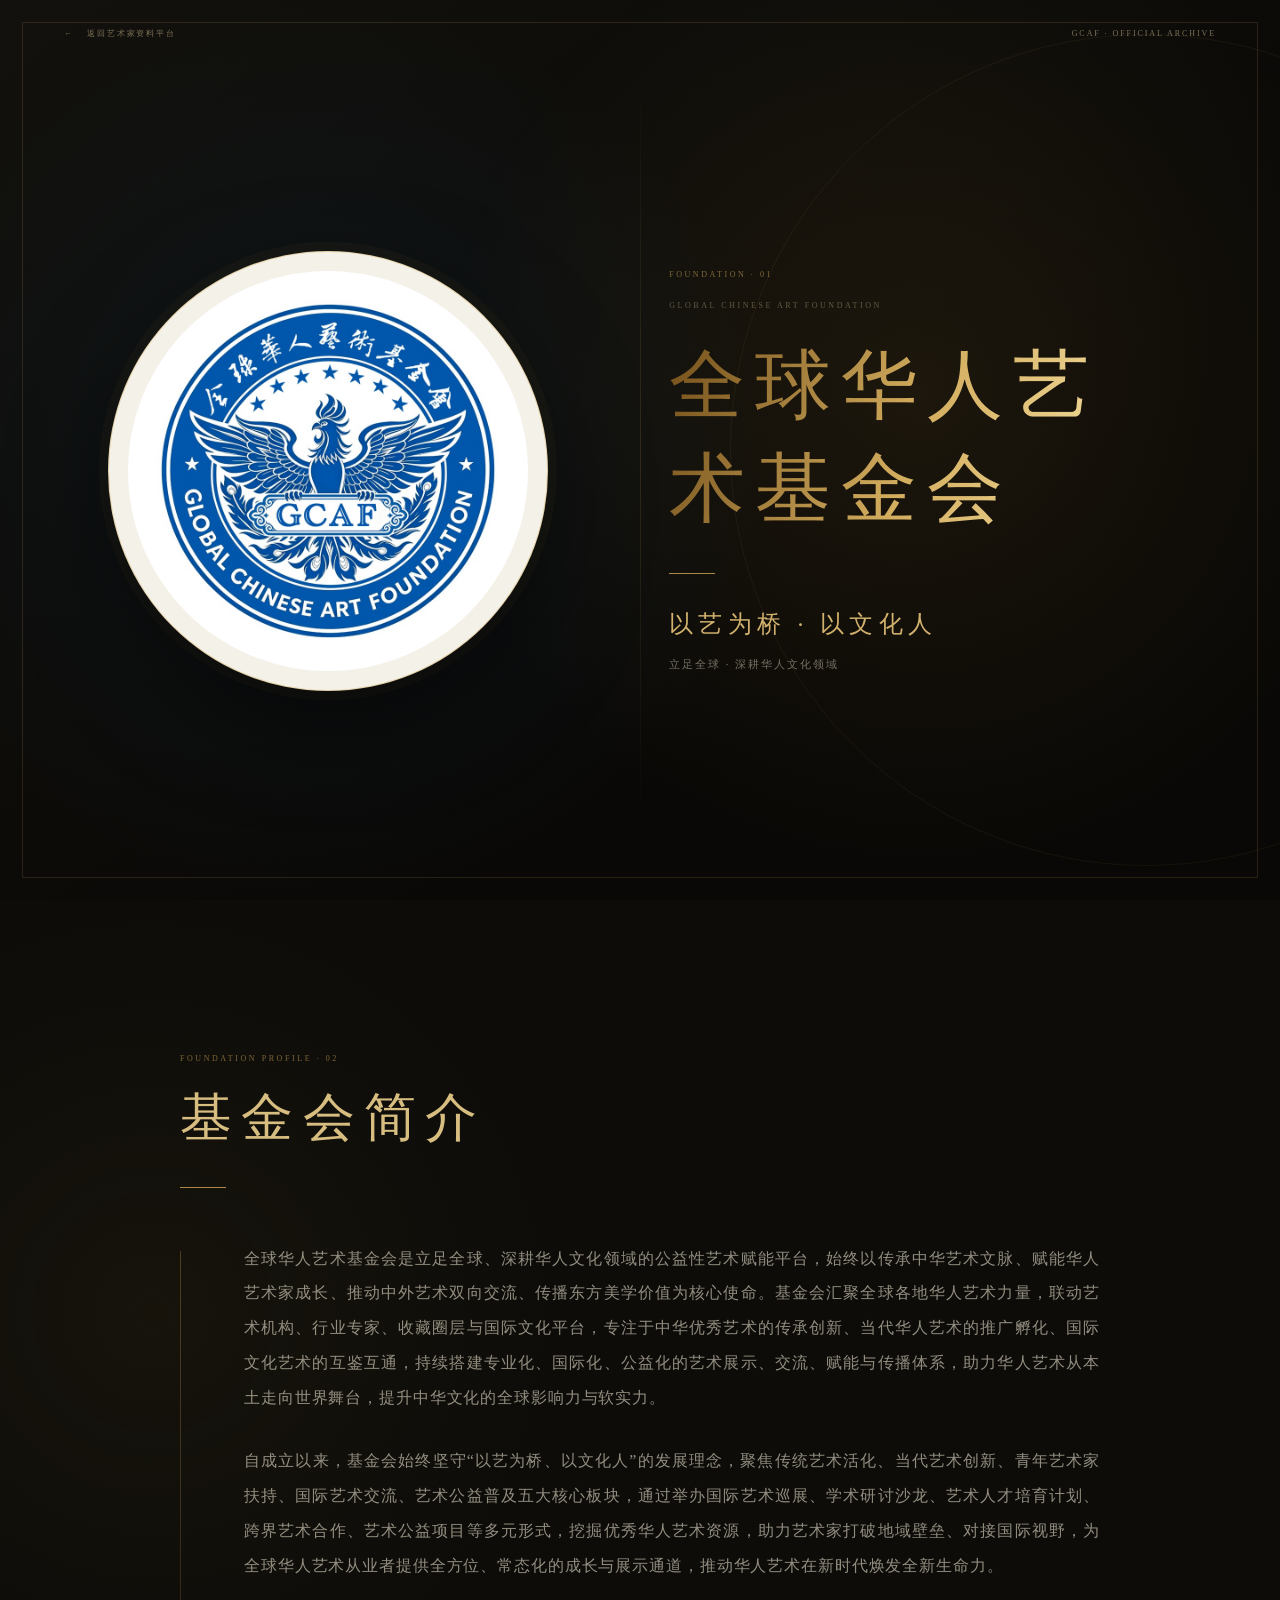
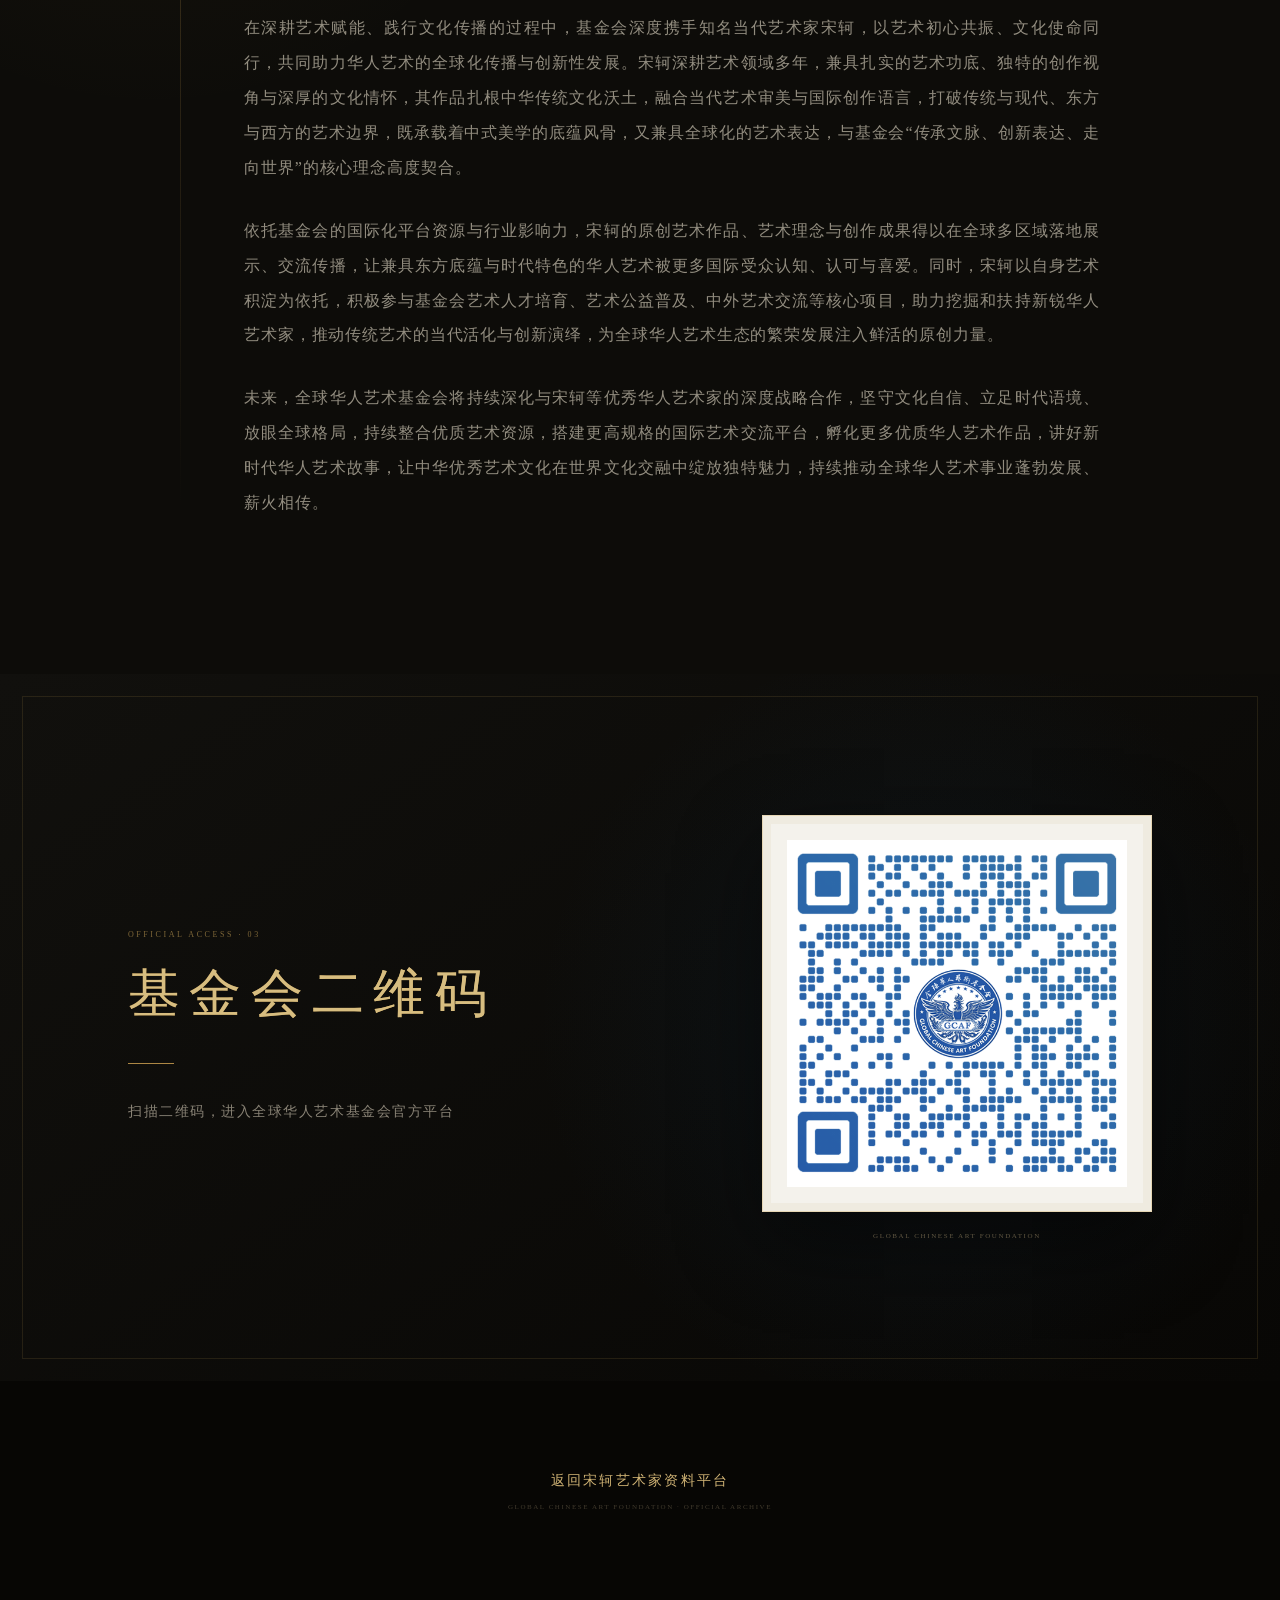
==== foundation/index.html @ b24133dd "新增全球华人艺术基金会内置资料页" ====
<!doctype html>
<html lang="zh-CN">
<head>
  <meta charset="utf-8">
  <meta name="viewport" content="width=device-width, initial-scale=1, viewport-fit=cover">
  <meta name="theme-color" content="#090806">
  <meta name="description" content="全球华人艺术基金会官方资料介绍。">
  <meta property="og:type" content="website">
  <meta property="og:title" content="全球华人艺术基金会">
  <meta property="og:description" content="传承中华艺术文脉，推动全球华人艺术交流。">
  <title>全球华人艺术基金会｜官方资料</title>
  <link rel="icon" href="../favicon.svg" type="image/svg+xml">
  <link rel="stylesheet" href="style.css">
</head>
<body>
  <main>
    <header class="foundation-nav">
      <a href="../" aria-label="返回宋轲艺术收藏证书">← <span>返回艺术家资料平台</span></a>
      <p>GCAF · OFFICIAL ARCHIVE</p>
    </header>

    <section class="foundation-hero" aria-labelledby="foundation-title">
      <div class="hero-ornament" aria-hidden="true"></div>
      <figure class="foundation-logo-stage">
        <div class="foundation-logo-ring">
          <img src="logo.jpg" alt="全球华人艺术基金会 Logo" width="900" height="900" fetchpriority="high" decoding="async">
        </div>
      </figure>
      <div class="foundation-hero-copy">
        <p class="hero-index">FOUNDATION · 01</p>
        <p class="hero-eyebrow">GLOBAL CHINESE ART FOUNDATION</p>
        <h1 id="foundation-title" class="gold-text">全球华人艺术基金会</h1>
        <span class="hero-rule" aria-hidden="true"></span>
        <p class="hero-motto">以艺为桥 · 以文化人</p>
        <p class="hero-note">立足全球 · 深耕华人文化领域</p>
      </div>
    </section>

    <section class="foundation-intro" aria-labelledby="intro-title">
      <header class="section-heading">
        <p>FOUNDATION PROFILE · 02</p>
        <h2 id="intro-title">基金会简介</h2>
        <span aria-hidden="true"></span>
      </header>
      <div class="intro-copy">
        <p>全球华人艺术基金会是立足全球、深耕华人文化领域的公益性艺术赋能平台，始终以传承中华艺术文脉、赋能华人艺术家成长、推动中外艺术双向交流、传播东方美学价值为核心使命。基金会汇聚全球各地华人艺术力量，联动艺术机构、行业专家、收藏圈层与国际文化平台，专注于中华优秀艺术的传承创新、当代华人艺术的推广孵化、国际文化艺术的互鉴互通，持续搭建专业化、国际化、公益化的艺术展示、交流、赋能与传播体系，助力华人艺术从本土走向世界舞台，提升中华文化的全球影响力与软实力。</p>
        <p>自成立以来，基金会始终坚守“以艺为桥、以文化人”的发展理念，聚焦传统艺术活化、当代艺术创新、青年艺术家扶持、国际艺术交流、艺术公益普及五大核心板块，通过举办国际艺术巡展、学术研讨沙龙、艺术人才培育计划、跨界艺术合作、艺术公益项目等多元形式，挖掘优秀华人艺术资源，助力艺术家打破地域壁垒、对接国际视野，为全球华人艺术从业者提供全方位、常态化的成长与展示通道，推动华人艺术在新时代焕发全新生命力。</p>
        <p>在深耕艺术赋能、践行文化传播的过程中，基金会深度携手知名当代艺术家宋轲，以艺术初心共振、文化使命同行，共同助力华人艺术的全球化传播与创新性发展。宋轲深耕艺术领域多年，兼具扎实的艺术功底、独特的创作视角与深厚的文化情怀，其作品扎根中华传统文化沃土，融合当代艺术审美与国际创作语言，打破传统与现代、东方与西方的艺术边界，既承载着中式美学的底蕴风骨，又兼具全球化的艺术表达，与基金会“传承文脉、创新表达、走向世界”的核心理念高度契合。</p>
        <p>依托基金会的国际化平台资源与行业影响力，宋轲的原创艺术作品、艺术理念与创作成果得以在全球多区域落地展示、交流传播，让兼具东方底蕴与时代特色的华人艺术被更多国际受众认知、认可与喜爱。同时，宋轲以自身艺术积淀为依托，积极参与基金会艺术人才培育、艺术公益普及、中外艺术交流等核心项目，助力挖掘和扶持新锐华人艺术家，推动传统艺术的当代活化与创新演绎，为全球华人艺术生态的繁荣发展注入鲜活的原创力量。</p>
        <p>未来，全球华人艺术基金会将持续深化与宋轲等优秀华人艺术家的深度战略合作，坚守文化自信、立足时代语境、放眼全球格局，持续整合优质艺术资源，搭建更高规格的国际艺术交流平台，孵化更多优质华人艺术作品，讲好新时代华人艺术故事，让中华优秀艺术文化在世界文化交融中绽放独特魅力，持续推动全球华人艺术事业蓬勃发展、薪火相传。</p>
      </div>
    </section>

    <section class="foundation-qr" aria-labelledby="qr-title">
      <div class="qr-copy">
        <p>OFFICIAL ACCESS · 03</p>
        <h2 id="qr-title" class="gold-text">基金会二维码</h2>
        <span aria-hidden="true"></span>
        <p>扫描二维码，进入全球华人艺术基金会官方平台</p>
      </div>
      <figure class="qr-stage">
        <div class="qr-frame">
          <img src="qr.png" alt="全球华人艺术基金会二维码" width="577" height="589" loading="lazy" decoding="async">
        </div>
        <figcaption>GLOBAL CHINESE ART FOUNDATION</figcaption>
      </figure>
    </section>

    <footer class="foundation-footer">
      <a href="../">返回宋轲艺术家资料平台</a>
      <small>GLOBAL CHINESE ART FOUNDATION · OFFICIAL ARCHIVE</small>
    </footer>
  </main>
</body>
</html>
---- foundation/style.css ----
:root {
  --black: #090806;
  --black-soft: #11100d;
  --gold: #ad8744;
  --gold-soft: #d5b970;
  --ivory: #eee7d8;
  --muted: rgba(231,222,203,.61);
  --serif: "Songti SC", "STSong", "Noto Serif CJK SC", "Source Han Serif SC", SimSun, serif;
}

* { box-sizing: border-box; }

html { background: var(--black); scroll-behavior: smooth; }

body {
  margin: 0;
  color: var(--ivory);
  background: var(--black);
  font-family: var(--serif);
  -webkit-font-smoothing: antialiased;
}

img { display: block; max-width: 100%; }
a { color: inherit; }

::selection { color: var(--black); background: var(--gold-soft); }

.gold-text {
  background: linear-gradient(108deg, #74501b 0%, #d3ad5e 20%, #fff0b7 42%, #a9792d 62%, #e3c97f 80%, #79551d 100%);
  background-size: 260% 100%;
  -webkit-background-clip: text;
  background-clip: text;
  color: transparent;
  animation: gold-sheen 7.2s ease-in-out infinite;
}

.foundation-nav {
  position: absolute;
  z-index: 5;
  top: 0;
  right: 0;
  left: 0;
  display: flex;
  padding: 28px clamp(22px, 5vw, 72px);
  align-items: center;
  justify-content: space-between;
  color: rgba(220,198,153,.54);
  font-family: Georgia, var(--serif);
  font-size: 8px;
  letter-spacing: .24em;
}

.foundation-nav a { text-decoration: none; }
.foundation-nav a span { margin-left: 9px; font-family: var(--serif); }
.foundation-nav p { margin: 0; }

.foundation-hero {
  position: relative;
  display: grid;
  min-height: 100svh;
  padding: clamp(110px, 14vw, 170px) clamp(28px, 8vw, 110px) clamp(84px, 10vw, 130px);
  overflow: hidden;
  background:
    radial-gradient(circle at 25% 50%, rgba(25,83,133,.14), transparent 28rem),
    radial-gradient(circle at 72% 44%, rgba(176,130,53,.11), transparent 30rem),
    linear-gradient(145deg, #12110d, #090806 70%);
  grid-template-columns: minmax(260px, 42%) minmax(0, 1fr);
  align-items: center;
  gap: clamp(48px, 9vw, 120px);
}

.foundation-hero::before,
.foundation-hero::after {
  position: absolute;
  content: "";
  pointer-events: none;
}

.foundation-hero::before {
  inset: 22px;
  border: 1px solid rgba(206,168,91,.16);
}

.foundation-hero::after {
  top: 8%;
  bottom: 8%;
  left: 50%;
  width: 1px;
  background: linear-gradient(transparent, rgba(205,166,87,.17), transparent);
}

.hero-ornament {
  position: absolute;
  top: 50%;
  right: -22vw;
  width: 65vw;
  height: 65vw;
  border: 1px solid rgba(204,165,86,.07);
  border-radius: 50%;
  transform: translateY(-50%);
}

.foundation-logo-stage {
  position: relative;
  z-index: 1;
  width: min(100%, 440px);
  margin: 0 auto;
}

.foundation-logo-ring {
  padding: clamp(13px, 2vw, 19px);
  border: 1px solid rgba(211,178,109,.52);
  border-radius: 50%;
  background: #f4f1e9;
  box-shadow: 0 34px 95px rgba(0,0,0,.5), 0 0 0 9px rgba(195,151,67,.045);
}

.foundation-logo-ring img { width: 100%; height: auto; border-radius: 50%; }

.foundation-hero-copy { position: relative; z-index: 1; }

.hero-index,
.hero-eyebrow,
.section-heading > p,
.qr-copy > p:first-child {
  margin: 0;
  color: rgba(196,158,84,.62);
  font-family: Georgia, serif;
  font-size: 8px;
  letter-spacing: .32em;
}

.hero-eyebrow { margin-top: 22px; color: rgba(224,203,161,.38); }

.foundation-hero h1 {
  max-width: 720px;
  margin: 24px 0 0;
  font-size: clamp(39px, 6.2vw, 76px);
  font-weight: 400;
  letter-spacing: .13em;
  line-height: 1.35;
}

.hero-rule,
.section-heading > span,
.qr-copy > span {
  display: block;
  width: 46px;
  height: 1px;
  margin: 34px 0;
  background: var(--gold);
}

.hero-motto { margin: 0; color: #d1b16d; font-size: clamp(17px, 2.1vw, 24px); letter-spacing: .22em; }
.hero-note { margin: 17px 0 0; color: rgba(230,220,198,.48); font-size: 11px; letter-spacing: .18em; }

.foundation-intro {
  position: relative;
  padding: clamp(96px, 12vw, 160px) clamp(24px, 8vw, 110px);
  background:
    radial-gradient(circle at 12% 30%, rgba(183,137,55,.06), transparent 25rem),
    #0d0c09;
}

.section-heading { width: min(100%, 920px); margin: 0 auto 54px; }

.section-heading h2,
.qr-copy h2 {
  margin: 20px 0 0;
  color: #d7bd80;
  font-size: clamp(31px, 5vw, 52px);
  font-weight: 400;
  letter-spacing: .18em;
}

.intro-copy {
  position: relative;
  width: min(100%, 920px);
  margin: 0 auto;
  padding-left: clamp(0px, 5vw, 76px);
}

.intro-copy::before {
  position: absolute;
  top: 9px;
  bottom: 12px;
  left: 0;
  width: 1px;
  background: linear-gradient(var(--gold), transparent);
  content: "";
  opacity: .38;
}

.intro-copy p {
  margin: 0;
  color: var(--muted);
  font-size: clamp(14px, 1.5vw, 16px);
  letter-spacing: .055em;
  line-height: 2.18;
  text-align: justify;
}

.intro-copy p + p { margin-top: 28px; }

.foundation-qr {
  position: relative;
  display: grid;
  padding: clamp(90px, 11vw, 145px) clamp(28px, 10vw, 150px);
  overflow: hidden;
  background:
    radial-gradient(circle at 72% 50%, rgba(27,83,132,.13), transparent 24rem),
    linear-gradient(145deg, #11100d, #080705);
  grid-template-columns: minmax(0, 1fr) minmax(260px, 390px);
  align-items: center;
  gap: clamp(55px, 9vw, 120px);
}

.foundation-qr::before {
  position: absolute;
  inset: 22px;
  border: 1px solid rgba(205,166,87,.13);
  content: "";
  pointer-events: none;
}

.qr-copy,
.qr-stage { position: relative; z-index: 1; }

.qr-copy > p:last-child {
  max-width: 470px;
  margin: 0;
  color: rgba(230,220,198,.57);
  font-size: 14px;
  letter-spacing: .11em;
  line-height: 2;
}

.qr-stage { margin: 0; text-align: center; }

.qr-frame {
  padding: clamp(16px, 2.5vw, 24px);
  border: 1px solid rgba(214,180,111,.45);
  background: #f4f2ec;
  box-shadow: 0 30px 80px rgba(0,0,0,.45), inset 0 0 0 8px rgba(152,112,42,.06);
}

.qr-stage img { width: 100%; height: auto; }

.qr-stage figcaption {
  margin-top: 20px;
  color: rgba(213,188,139,.43);
  font-family: Georgia, serif;
  font-size: 7px;
  letter-spacing: .23em;
}

.foundation-footer {
  display: flex;
  min-height: 220px;
  padding: 60px 24px;
  align-items: center;
  justify-content: center;
  flex-direction: column;
  background: #070604;
}

.foundation-footer a {
  color: #cfb274;
  font-size: 14px;
  letter-spacing: .16em;
  text-decoration: none;
}

.foundation-footer small {
  margin-top: 13px;
  color: rgba(214,194,151,.28);
  font-family: Georgia, serif;
  font-size: 7px;
  letter-spacing: .22em;
}

@keyframes gold-sheen {
  0%, 18% { background-position: 100% 50%; }
  55%, 100% { background-position: 0 50%; }
}

@media (max-width: 720px) {
  .foundation-nav { padding: 24px 22px; }
  .foundation-nav p { display: none; }
  .foundation-hero {
    min-height: auto;
    padding: 104px 30px 86px;
    grid-template-columns: 1fr;
    gap: 55px;
    text-align: center;
  }
  .foundation-hero::before { inset: 10px; }
  .foundation-hero::after { display: none; }
  .foundation-logo-stage { width: min(72vw, 310px); }
  .foundation-hero h1 { font-size: clamp(36px, 11vw, 52px); letter-spacing: .09em; }
  .hero-rule { margin-right: auto; margin-left: auto; }
  .hero-motto { font-size: 17px; letter-spacing: .17em; }
  .hero-note { line-height: 1.8; }
  .foundation-intro { padding: 84px 28px 96px; }
  .section-heading { margin-bottom: 42px; }
  .intro-copy { padding-left: 0; }
  .intro-copy::before { display: none; }
  .intro-copy p { font-size: 14px; line-height: 2.08; }
  .foundation-qr { padding: 84px 30px 92px; grid-template-columns: 1fr; gap: 48px; text-align: center; }
  .foundation-qr::before { inset: 10px; }
  .qr-copy > span { margin-right: auto; margin-left: auto; }
  .qr-copy > p:last-child { margin-right: auto; margin-left: auto; font-size: 13px; }
  .qr-stage { width: min(82vw, 360px); margin: 0 auto; }
}

@media (prefers-reduced-motion: reduce) {
  * { scroll-behavior: auto !important; animation: none !important; transition: none !important; }
}
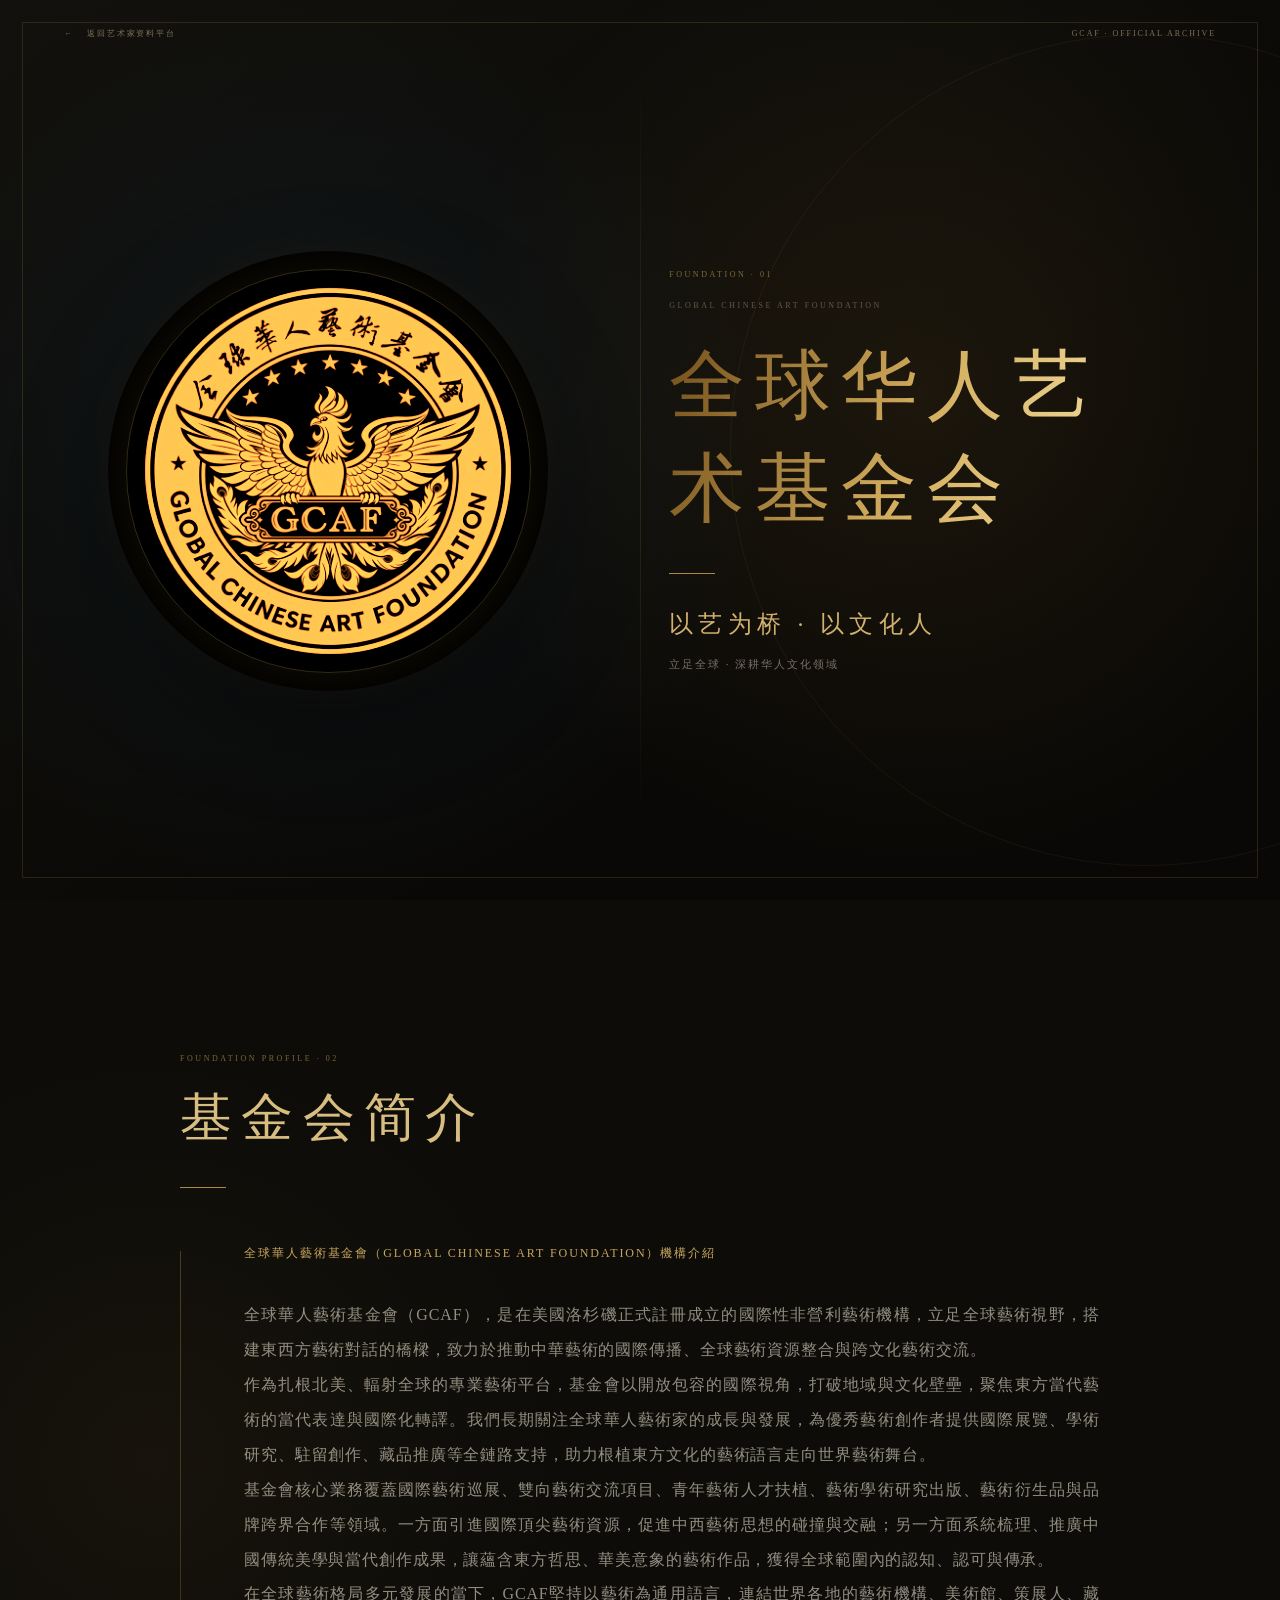
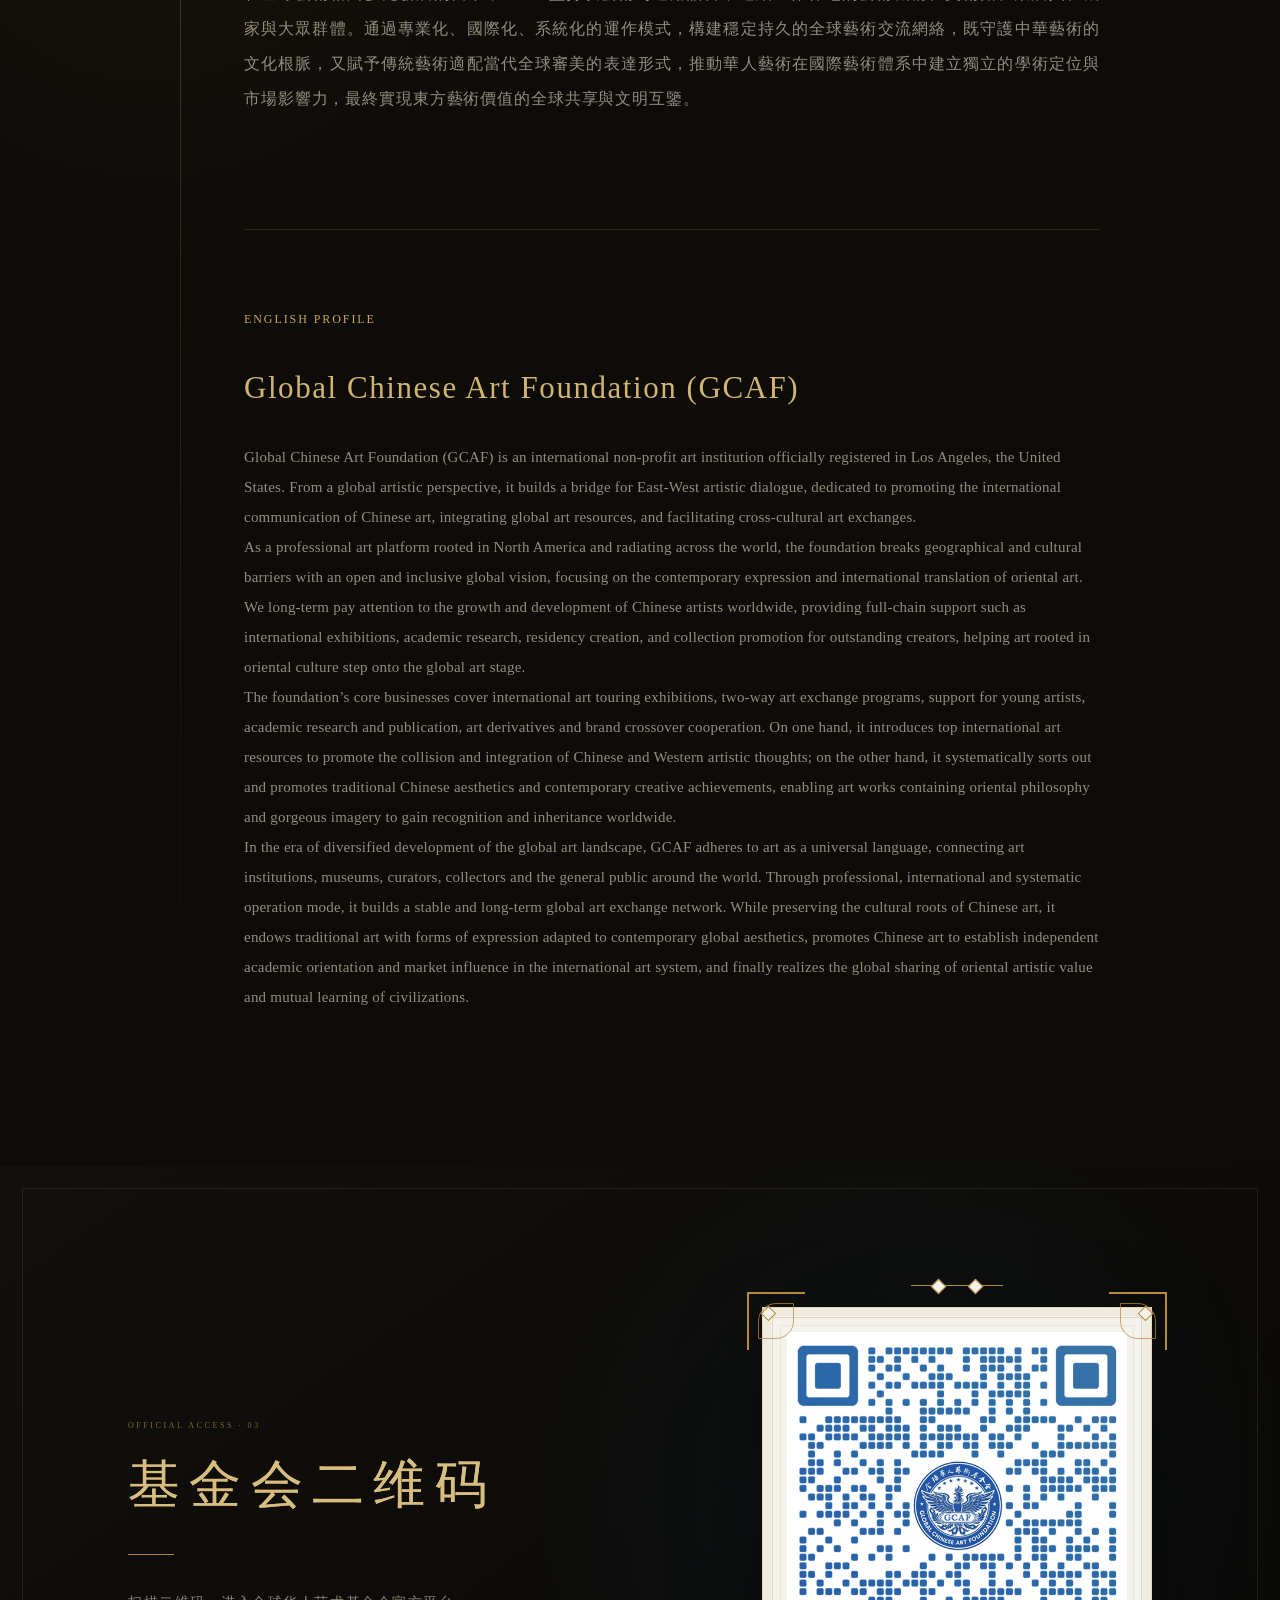
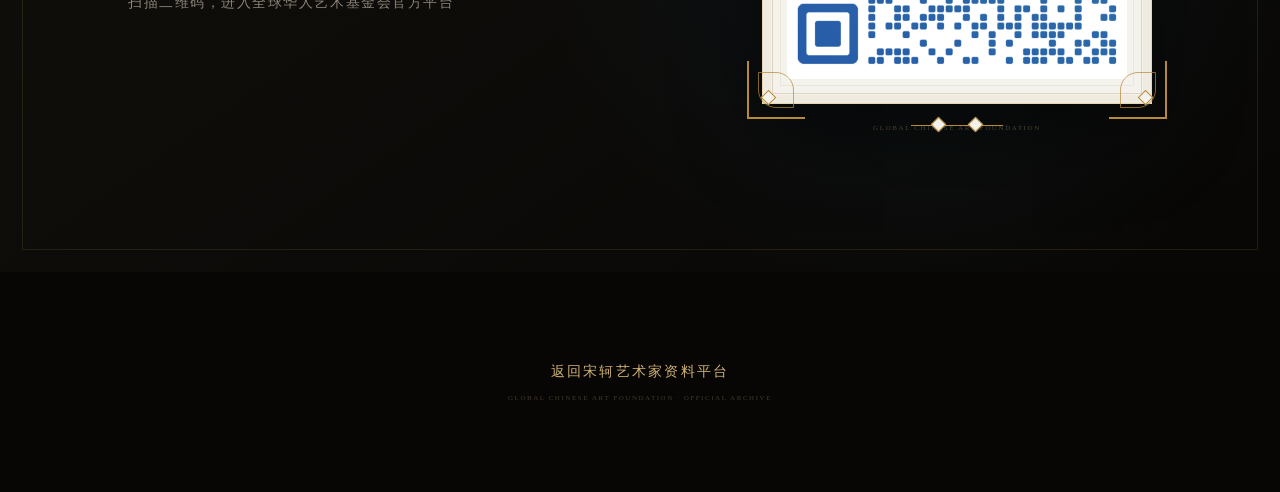
==== commit 057fec07: "同步基金会双语简介与欧式二维码边框" ====
--- a/foundation/index.html
+++ b/foundation/index.html
@@ -43,11 +43,22 @@
         <span aria-hidden="true"></span>
       </header>
       <div class="intro-copy">
-        <p>全球华人艺术基金会是立足全球、深耕华人文化领域的公益性艺术赋能平台，始终以传承中华艺术文脉、赋能华人艺术家成长、推动中外艺术双向交流、传播东方美学价值为核心使命。基金会汇聚全球各地华人艺术力量，联动艺术机构、行业专家、收藏圈层与国际文化平台，专注于中华优秀艺术的传承创新、当代华人艺术的推广孵化、国际文化艺术的互鉴互通，持续搭建专业化、国际化、公益化的艺术展示、交流、赋能与传播体系，助力华人艺术从本土走向世界舞台，提升中华文化的全球影响力与软实力。</p>
-        <p>自成立以来，基金会始终坚守“以艺为桥、以文化人”的发展理念，聚焦传统艺术活化、当代艺术创新、青年艺术家扶持、国际艺术交流、艺术公益普及五大核心板块，通过举办国际艺术巡展、学术研讨沙龙、艺术人才培育计划、跨界艺术合作、艺术公益项目等多元形式，挖掘优秀华人艺术资源，助力艺术家打破地域壁垒、对接国际视野，为全球华人艺术从业者提供全方位、常态化的成长与展示通道，推动华人艺术在新时代焕发全新生命力。</p>
-        <p>在深耕艺术赋能、践行文化传播的过程中，基金会深度携手知名当代艺术家宋轲，以艺术初心共振、文化使命同行，共同助力华人艺术的全球化传播与创新性发展。宋轲深耕艺术领域多年，兼具扎实的艺术功底、独特的创作视角与深厚的文化情怀，其作品扎根中华传统文化沃土，融合当代艺术审美与国际创作语言，打破传统与现代、东方与西方的艺术边界，既承载着中式美学的底蕴风骨，又兼具全球化的艺术表达，与基金会“传承文脉、创新表达、走向世界”的核心理念高度契合。</p>
-        <p>依托基金会的国际化平台资源与行业影响力，宋轲的原创艺术作品、艺术理念与创作成果得以在全球多区域落地展示、交流传播，让兼具东方底蕴与时代特色的华人艺术被更多国际受众认知、认可与喜爱。同时，宋轲以自身艺术积淀为依托，积极参与基金会艺术人才培育、艺术公益普及、中外艺术交流等核心项目，助力挖掘和扶持新锐华人艺术家，推动传统艺术的当代活化与创新演绎，为全球华人艺术生态的繁荣发展注入鲜活的原创力量。</p>
-        <p>未来，全球华人艺术基金会将持续深化与宋轲等优秀华人艺术家的深度战略合作，坚守文化自信、立足时代语境、放眼全球格局，持续整合优质艺术资源，搭建更高规格的国际艺术交流平台，孵化更多优质华人艺术作品，讲好新时代华人艺术故事，让中华优秀艺术文化在世界文化交融中绽放独特魅力，持续推动全球华人艺术事业蓬勃发展、薪火相传。</p>
+        <article class="intro-language" lang="zh-Hant">
+          <p class="intro-language-label">全球華人藝術基金會（GLOBAL CHINESE ART FOUNDATION）機構介紹</p>
+          <p>全球華人藝術基金會（GCAF），是在美國洛杉磯正式註冊成立的國際性非營利藝術機構，立足全球藝術視野，搭建東西方藝術對話的橋樑，致力於推動中華藝術的國際傳播、全球藝術資源整合與跨文化藝術交流。</p>
+          <p>作為扎根北美、輻射全球的專業藝術平台，基金會以開放包容的國際視角，打破地域與文化壁壘，聚焦東方當代藝術的當代表達與國際化轉譯。我們長期關注全球華人藝術家的成長與發展，為優秀藝術創作者提供國際展覽、學術研究、駐留創作、藏品推廣等全鏈路支持，助力根植東方文化的藝術語言走向世界藝術舞台。</p>
+          <p>基金會核心業務覆蓋國際藝術巡展、雙向藝術交流項目、青年藝術人才扶植、藝術學術研究出版、藝術衍生品與品牌跨界合作等領域。一方面引進國際頂尖藝術資源，促進中西藝術思想的碰撞與交融；另一方面系統梳理、推廣中國傳統美學與當代創作成果，讓蘊含東方哲思、華美意象的藝術作品，獲得全球範圍內的認知、認可與傳承。</p>
+          <p>在全球藝術格局多元發展的當下，GCAF堅持以藝術為通用語言，連結世界各地的藝術機構、美術館、策展人、藏家與大眾群體。通過專業化、國際化、系統化的運作模式，構建穩定持久的全球藝術交流網絡，既守護中華藝術的文化根脈，又賦予傳統藝術適配當代全球審美的表達形式，推動華人藝術在國際藝術體系中建立獨立的學術定位與市場影響力，最終實現東方藝術價值的全球共享與文明互鑒。</p>
+        </article>
+
+        <article class="intro-language intro-language-en" lang="en">
+          <p class="intro-language-label">ENGLISH PROFILE</p>
+          <h3>Global Chinese Art Foundation (GCAF)</h3>
+          <p>Global Chinese Art Foundation (GCAF) is an international non‑profit art institution officially registered in Los Angeles, the United States. From a global artistic perspective, it builds a bridge for East‑West artistic dialogue, dedicated to promoting the international communication of Chinese art, integrating global art resources, and facilitating cross‑cultural art exchanges.</p>
+          <p>As a professional art platform rooted in North America and radiating across the world, the foundation breaks geographical and cultural barriers with an open and inclusive global vision, focusing on the contemporary expression and international translation of oriental art. We long‑term pay attention to the growth and development of Chinese artists worldwide, providing full‑chain support such as international exhibitions, academic research, residency creation, and collection promotion for outstanding creators, helping art rooted in oriental culture step onto the global art stage.</p>
+          <p>The foundation’s core businesses cover international art touring exhibitions, two‑way art exchange programs, support for young artists, academic research and publication, art derivatives and brand crossover cooperation. On one hand, it introduces top international art resources to promote the collision and integration of Chinese and Western artistic thoughts; on the other hand, it systematically sorts out and promotes traditional Chinese aesthetics and contemporary creative achievements, enabling art works containing oriental philosophy and gorgeous imagery to gain recognition and inheritance worldwide.</p>
+          <p>In the era of diversified development of the global art landscape, GCAF adheres to art as a universal language, connecting art institutions, museums, curators, collectors and the general public around the world. Through professional, international and systematic operation mode, it builds a stable and long‑term global art exchange network. While preserving the cultural roots of Chinese art, it endows traditional art with forms of expression adapted to contemporary global aesthetics, promotes Chinese art to establish independent academic orientation and market influence in the international art system, and finally realizes the global sharing of oriental artistic value and mutual learning of civilizations.</p>
+        </article>
       </div>
     </section>
 
@@ -60,6 +71,12 @@
       </div>
       <figure class="qr-stage">
         <div class="qr-frame">
+          <span class="qr-corner qr-corner-tl" aria-hidden="true"></span>
+          <span class="qr-corner qr-corner-tr" aria-hidden="true"></span>
+          <span class="qr-corner qr-corner-bl" aria-hidden="true"></span>
+          <span class="qr-corner qr-corner-br" aria-hidden="true"></span>
+          <span class="qr-crest qr-crest-top" aria-hidden="true"></span>
+          <span class="qr-crest qr-crest-bottom" aria-hidden="true"></span>
           <img src="qr.png" alt="全球华人艺术基金会二维码" width="577" height="589" loading="lazy" decoding="async">
         </div>
         <figcaption>GLOBAL CHINESE ART FOUNDATION</figcaption>
--- a/foundation/style.css
+++ b/foundation/style.css
@@ -108,14 +108,31 @@
 }
 
 .foundation-logo-ring {
-  padding: clamp(13px, 2vw, 19px);
-  border: 1px solid rgba(211,178,109,.52);
+  position: relative;
+  padding: 0;
+  border: 0;
   border-radius: 50%;
-  background: #f4f1e9;
-  box-shadow: 0 34px 95px rgba(0,0,0,.5), 0 0 0 9px rgba(195,151,67,.045);
-}
-
-.foundation-logo-ring img { width: 100%; height: auto; border-radius: 50%; }
+  background: transparent;
+  box-shadow: 0 34px 95px rgba(0,0,0,.4);
+}
+
+.foundation-logo-ring::before {
+  position: absolute;
+  inset: 4%;
+  border: 1px solid rgba(221,185,103,.22);
+  border-radius: 50%;
+  box-shadow: 0 0 48px rgba(191,142,52,.11);
+  content: "";
+  pointer-events: none;
+}
+
+.foundation-logo-ring img {
+  width: 100%;
+  height: auto;
+  border-radius: 50%;
+  filter: invert(1) sepia(1) saturate(2.8) hue-rotate(344deg) brightness(.93) contrast(1.2);
+  mix-blend-mode: screen;
+}
 
 .foundation-hero-copy { position: relative; z-index: 1; }
 
@@ -191,7 +208,7 @@
   opacity: .38;
 }
 
-.intro-copy p {
+.intro-language > p:not(.intro-language-label) {
   margin: 0;
   color: var(--muted);
   font-size: clamp(14px, 1.5vw, 16px);
@@ -200,7 +217,39 @@
   text-align: justify;
 }
 
-.intro-copy p + p { margin-top: 28px; }
+.intro-language > p + p { margin-top: 28px; }
+
+.intro-language-label {
+  margin: 0 0 34px;
+  color: #c7a65f;
+  font-size: 12px;
+  letter-spacing: .16em;
+  line-height: 1.9;
+}
+
+.intro-language-en {
+  margin-top: clamp(70px, 9vw, 112px);
+  padding-top: clamp(54px, 7vw, 78px);
+  border-top: 1px solid rgba(201,161,82,.18);
+  font-family: Georgia, "Times New Roman", serif;
+}
+
+.intro-language-en h3 {
+  margin: 0 0 31px;
+  color: #d2b470;
+  font-family: Georgia, "Times New Roman", serif;
+  font-size: clamp(22px, 3vw, 31px);
+  font-weight: 400;
+  letter-spacing: .05em;
+  line-height: 1.5;
+}
+
+.intro-language-en > p:not(.intro-language-label) {
+  font-size: clamp(13px, 1.35vw, 15px);
+  letter-spacing: .015em;
+  line-height: 2;
+  text-align: left;
+}
 
 .foundation-qr {
   position: relative;
@@ -238,11 +287,103 @@
 .qr-stage { margin: 0; text-align: center; }
 
 .qr-frame {
+  position: relative;
   padding: clamp(16px, 2.5vw, 24px);
   border: 1px solid rgba(214,180,111,.45);
   background: #f4f2ec;
   box-shadow: 0 30px 80px rgba(0,0,0,.45), inset 0 0 0 8px rgba(152,112,42,.06);
 }
+
+.qr-frame::before,
+.qr-frame::after {
+  position: absolute;
+  content: "";
+  pointer-events: none;
+}
+
+.qr-frame::before {
+  inset: 9px;
+  border: 1px solid rgba(157,112,38,.22);
+}
+
+.qr-frame::after {
+  inset: 17px;
+  border: 1px solid rgba(157,112,38,.09);
+}
+
+.qr-frame img { position: relative; z-index: 1; }
+
+.qr-corner {
+  position: absolute;
+  z-index: 2;
+  width: 58px;
+  height: 58px;
+  color: #b78a39;
+  pointer-events: none;
+}
+
+.qr-corner::before,
+.qr-corner::after {
+  position: absolute;
+  content: "";
+}
+
+.qr-corner::before {
+  width: 34px;
+  height: 34px;
+  border: 1px solid currentColor;
+  border-radius: 50% 0 50% 0;
+  opacity: .72;
+}
+
+.qr-corner::after {
+  width: 9px;
+  height: 9px;
+  border: 1px solid currentColor;
+  background: #f4f2ec;
+  transform: rotate(45deg);
+}
+
+.qr-corner-tl { top: -16px; left: -16px; border-top: 2px solid currentColor; border-left: 2px solid currentColor; }
+.qr-corner-tr { top: -16px; right: -16px; border-top: 2px solid currentColor; border-right: 2px solid currentColor; }
+.qr-corner-bl { bottom: -16px; left: -16px; border-bottom: 2px solid currentColor; border-left: 2px solid currentColor; }
+.qr-corner-br { right: -16px; bottom: -16px; border-right: 2px solid currentColor; border-bottom: 2px solid currentColor; }
+.qr-corner-tl::before { top: 9px; left: 9px; }
+.qr-corner-tr::before { top: 9px; right: 9px; transform: rotate(90deg); }
+.qr-corner-bl::before { bottom: 9px; left: 9px; transform: rotate(270deg); }
+.qr-corner-br::before { right: 9px; bottom: 9px; transform: rotate(180deg); }
+.qr-corner-tl::after { top: 14px; left: 14px; }
+.qr-corner-tr::after { top: 14px; right: 14px; }
+.qr-corner-bl::after { bottom: 14px; left: 14px; }
+.qr-corner-br::after { right: 14px; bottom: 14px; }
+
+.qr-crest {
+  position: absolute;
+  z-index: 2;
+  left: 50%;
+  width: 92px;
+  height: 22px;
+  border-top: 1px solid #b78a39;
+  transform: translateX(-50%);
+  pointer-events: none;
+}
+
+.qr-crest::before,
+.qr-crest::after {
+  position: absolute;
+  top: -5px;
+  width: 9px;
+  height: 9px;
+  border: 1px solid #b78a39;
+  background: #f4f2ec;
+  content: "";
+  transform: rotate(45deg);
+}
+
+.qr-crest::before { left: 22px; }
+.qr-crest::after { right: 22px; }
+.qr-crest-top { top: -23px; }
+.qr-crest-bottom { bottom: -23px; transform: translateX(-50%) rotate(180deg); }
 
 .qr-stage img { width: 100%; height: auto; }
 
@@ -305,12 +446,15 @@
   .section-heading { margin-bottom: 42px; }
   .intro-copy { padding-left: 0; }
   .intro-copy::before { display: none; }
-  .intro-copy p { font-size: 14px; line-height: 2.08; }
+  .intro-language > p:not(.intro-language-label) { font-size: 14px; line-height: 2.08; }
+  .intro-language-en > p:not(.intro-language-label) { font-size: 13px; line-height: 1.9; }
   .foundation-qr { padding: 84px 30px 92px; grid-template-columns: 1fr; gap: 48px; text-align: center; }
   .foundation-qr::before { inset: 10px; }
   .qr-copy > span { margin-right: auto; margin-left: auto; }
   .qr-copy > p:last-child { margin-right: auto; margin-left: auto; font-size: 13px; }
   .qr-stage { width: min(82vw, 360px); margin: 0 auto; }
+  .qr-corner { width: 46px; height: 46px; }
+  .qr-corner::before { width: 27px; height: 27px; }
 }
 
 @media (prefers-reduced-motion: reduce) {
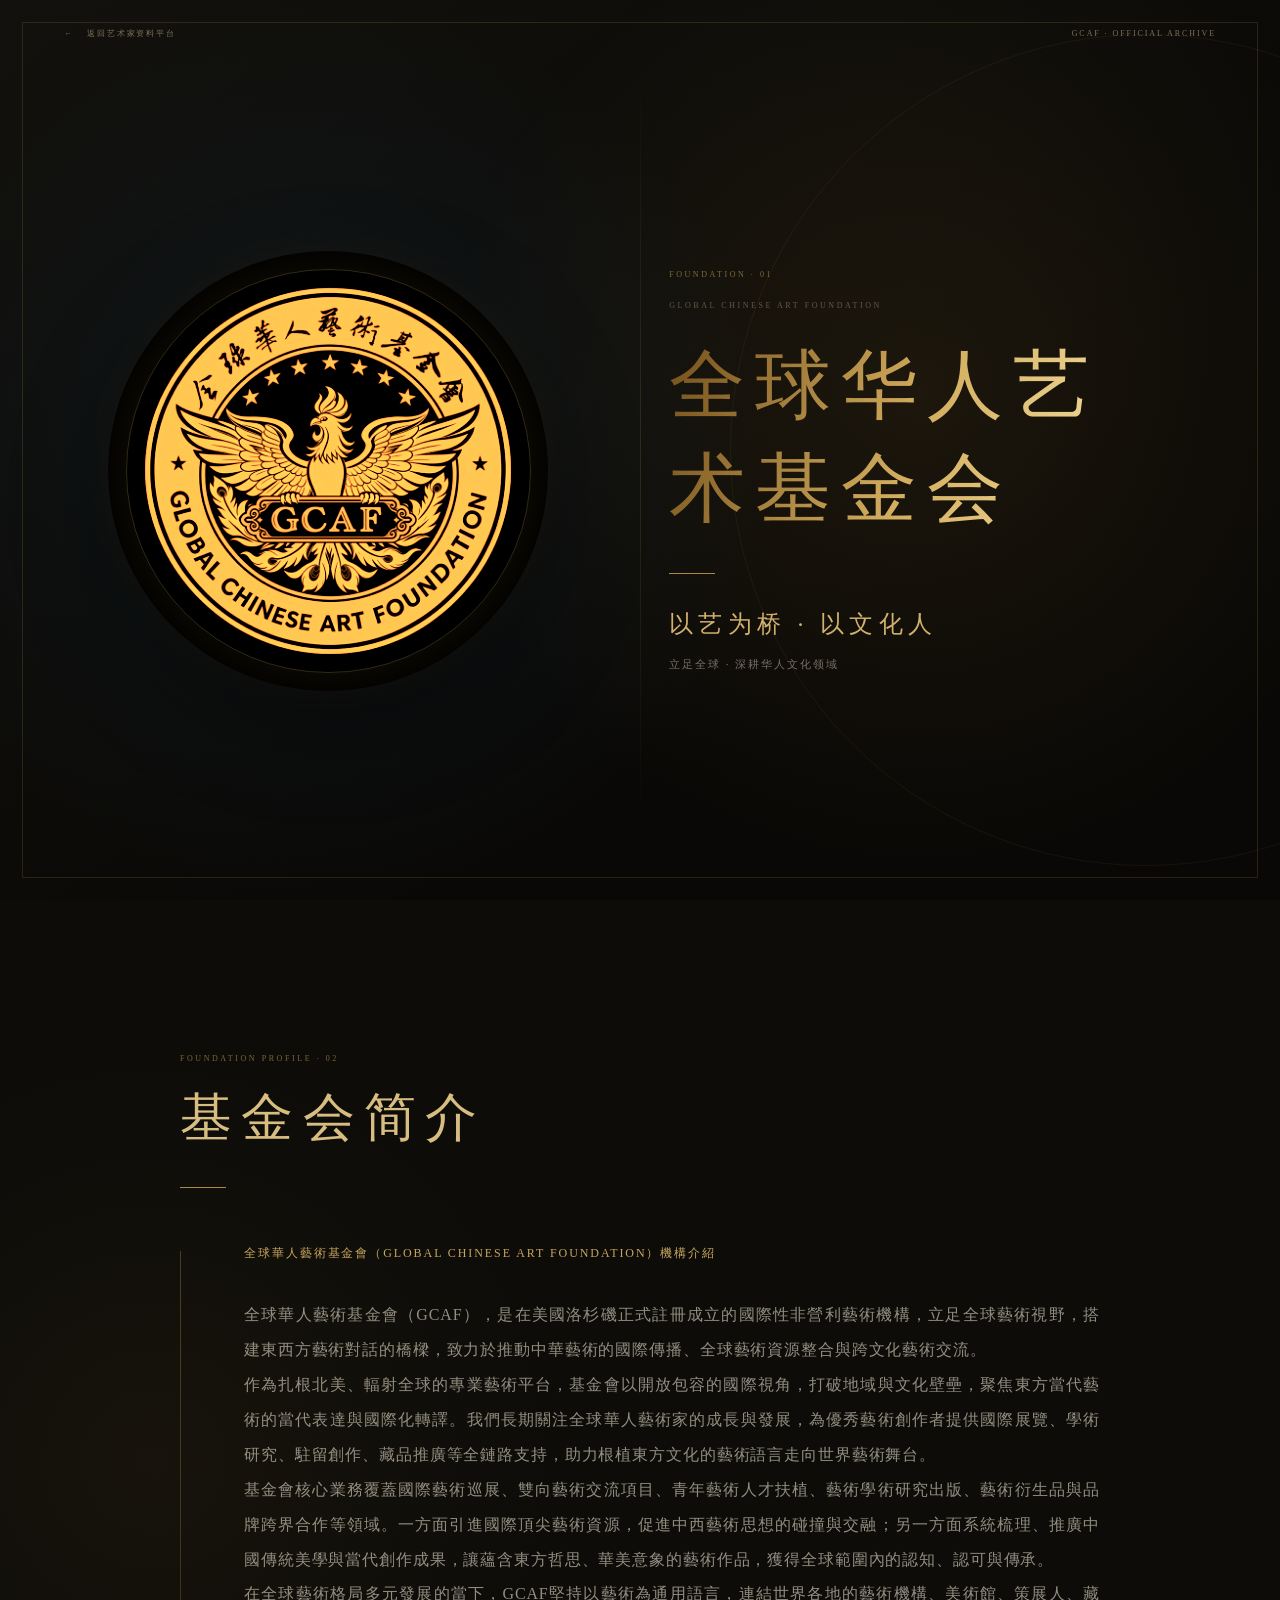
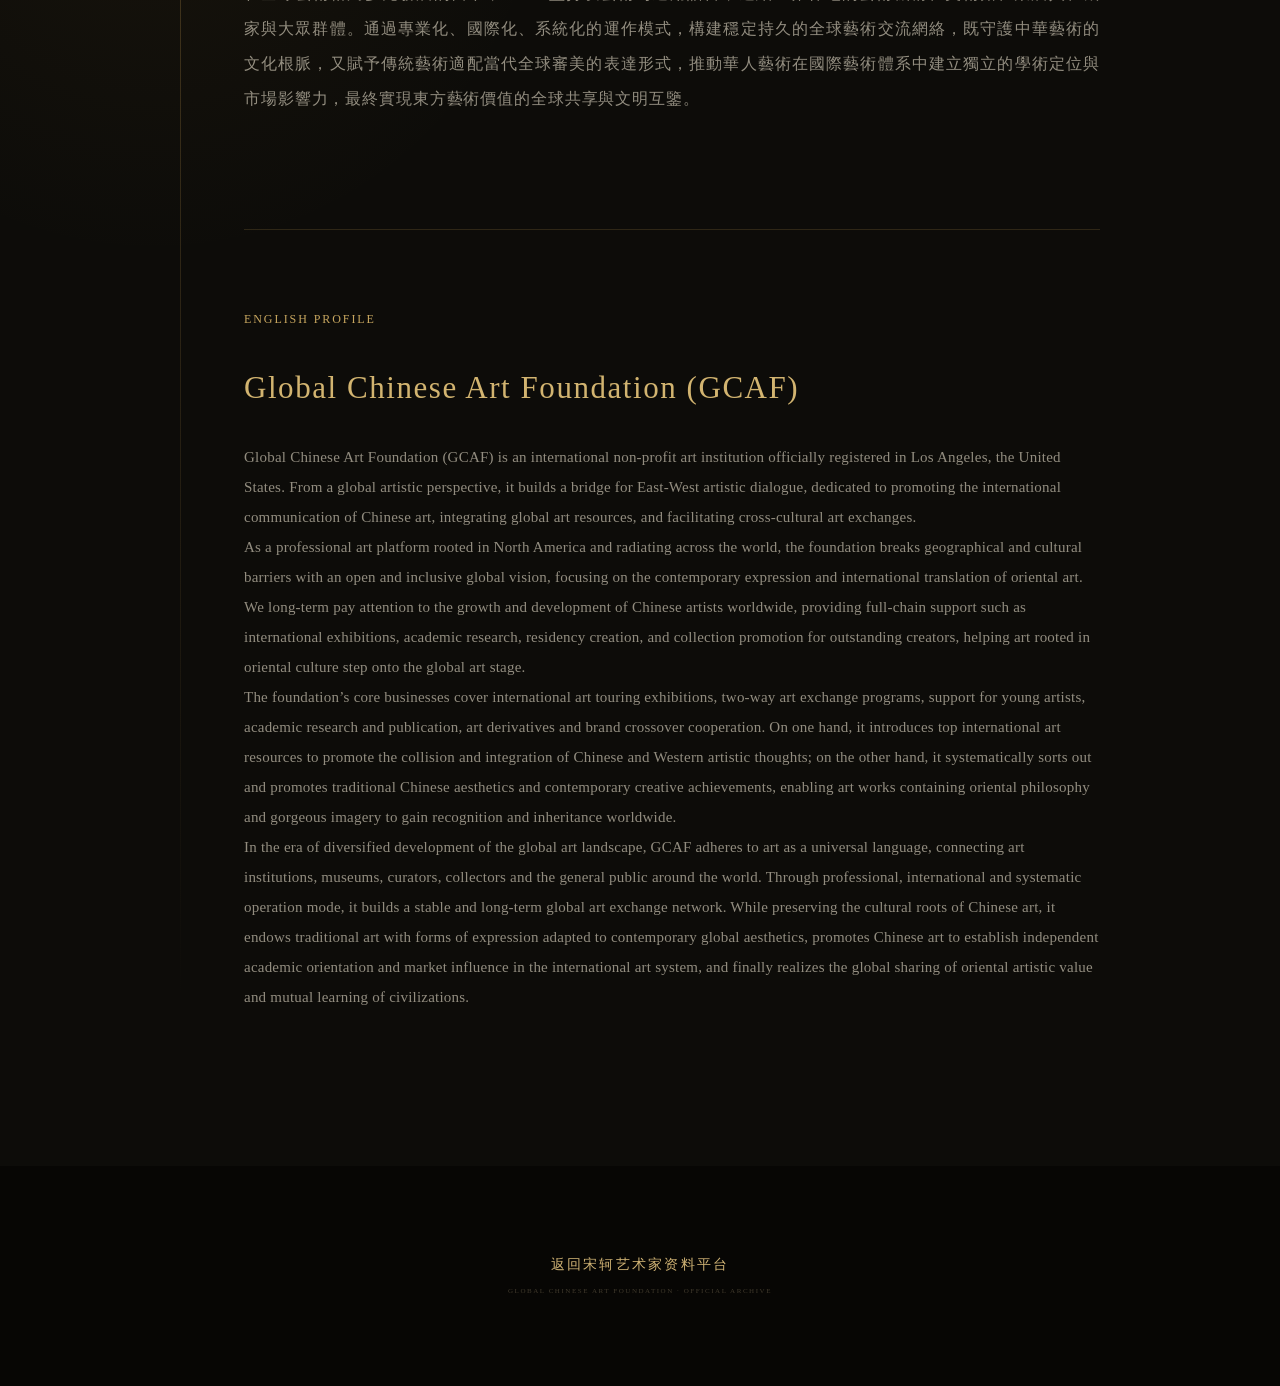
==== commit 301979d3: "Remove foundation QR section" ====
--- a/foundation/index.html
+++ b/foundation/index.html
@@ -62,26 +62,6 @@
       </div>
     </section>
 
-    <section class="foundation-qr" aria-labelledby="qr-title">
-      <div class="qr-copy">
-        <p>OFFICIAL ACCESS · 03</p>
-        <h2 id="qr-title" class="gold-text">基金会二维码</h2>
-        <span aria-hidden="true"></span>
-        <p>扫描二维码，进入全球华人艺术基金会官方平台</p>
-      </div>
-      <figure class="qr-stage">
-        <div class="qr-frame">
-          <span class="qr-corner qr-corner-tl" aria-hidden="true"></span>
-          <span class="qr-corner qr-corner-tr" aria-hidden="true"></span>
-          <span class="qr-corner qr-corner-bl" aria-hidden="true"></span>
-          <span class="qr-corner qr-corner-br" aria-hidden="true"></span>
-          <span class="qr-crest qr-crest-top" aria-hidden="true"></span>
-          <span class="qr-crest qr-crest-bottom" aria-hidden="true"></span>
-          <img src="qr.png" alt="全球华人艺术基金会二维码" width="577" height="589" loading="lazy" decoding="async">
-        </div>
-        <figcaption>GLOBAL CHINESE ART FOUNDATION</figcaption>
-      </figure>
-    </section>
 
     <footer class="foundation-footer">
       <a href="../">返回宋轲艺术家资料平台</a>
